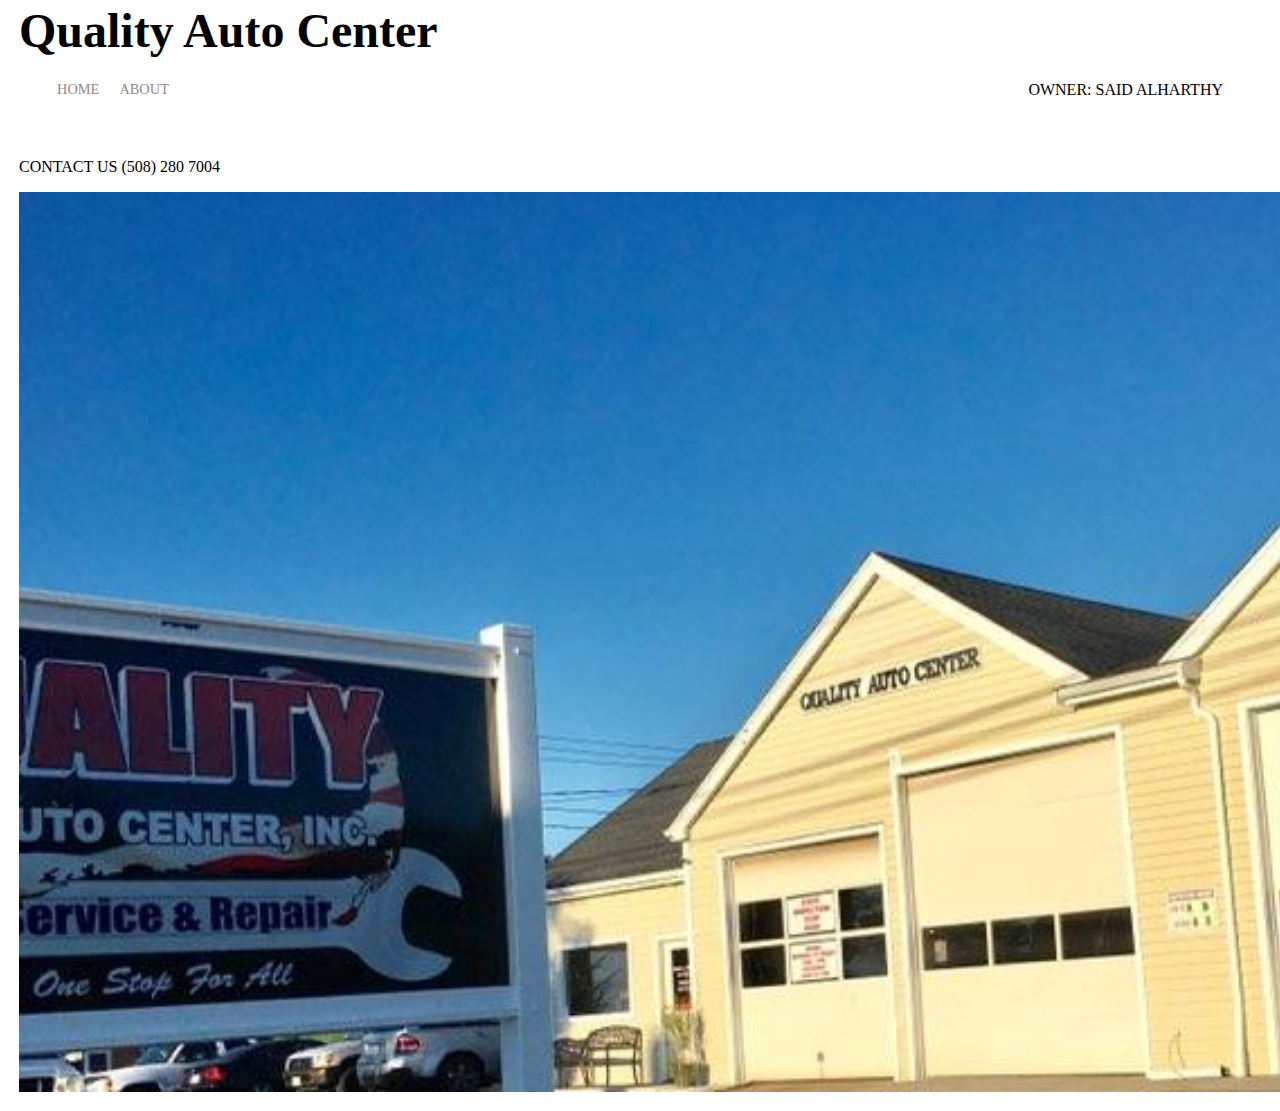
==== index.html @ 9fcf99cb "first commit" ====
<!--Name: Chad Louis
    Date: 5/22/2022

    GUI assignment to create first web page.
    This website is design to attract custumers to the automotive repair shop
    that maintains all make and car models
-->
 <meta http-equiv="refresh" content="3" > 
<!DOCTYPE html>
<html>
<head>
    <meta charset="utf-8" />
        <tittle>Quality Auto Center</tittle>
        <link rel="stylesheet" href="styles.css">
</head>
<body>
    <div class="container">
        <div class="nav-wrapper">
            <div class="left-side">
                <div class="nav-link-wrapper">
                    <a href="index.html">Home  </a>
                </div>

                <div class="nav-link-wrapper">
                    <a href="about.html"> About</a>
                </div>
            </div>

            <div class="right-side">
                <div class="brand">
                    <div> OWNER: SAID ALHARTHY</div>
                </div>
            </div>
          </div>
    </div>
    <p>
        CONTACT US (508) 280 7004
    </p>
    <div class="background-image"></div>

    <div class  = "video-tittle"></div>


</body>
</html>
---- styles.css ----
/*Main style secton*/

body{
  margin: 19px;
}

tittle{
  text-transform: capitalize; /*tittle block transformation*/
  text-transform: bold;
}
.container{
  display:grid;
  grid-template-columns: 1fr;
}
.nav-wrapper {   /*Move text to upper side of web page */
  display: flex;
  justify-content: space-between;
  padding: 38px;
}
.left-side{
  display: flex;
}
.nav-wrapper > .left-side > div{
  margin-right: 20px;
  font-size: .9em;
  text-transform: uppercase;
}
.nav-link-wrapper{
  height:22px;
  border-bottom: 1px solid transparent;
  transition: border-bottom 0.5s;
}
.nav-link-wrapper a{
  color: rgb(149, 136, 136);
  text-decoration: none;
  transition: 0.5s;
}

.nav-link-wrapper:hover{
  border-bottom: 1px solid black;
}

.nav-link-wrapper a:hover{
  border-bottom: black;
}

tittle {
  display: inline;
  font-weight: bold;
  font-size: 48px;
  width: auto;
  line-height: 24px;
  margin-bottom: 5px;
}


    .background-image{
      background-image:url(-4999883997995922761.jpg);
      background-size: cover;
      background-repeat: no-repeat;
      width:200vh;
      height: 100vh;

    }
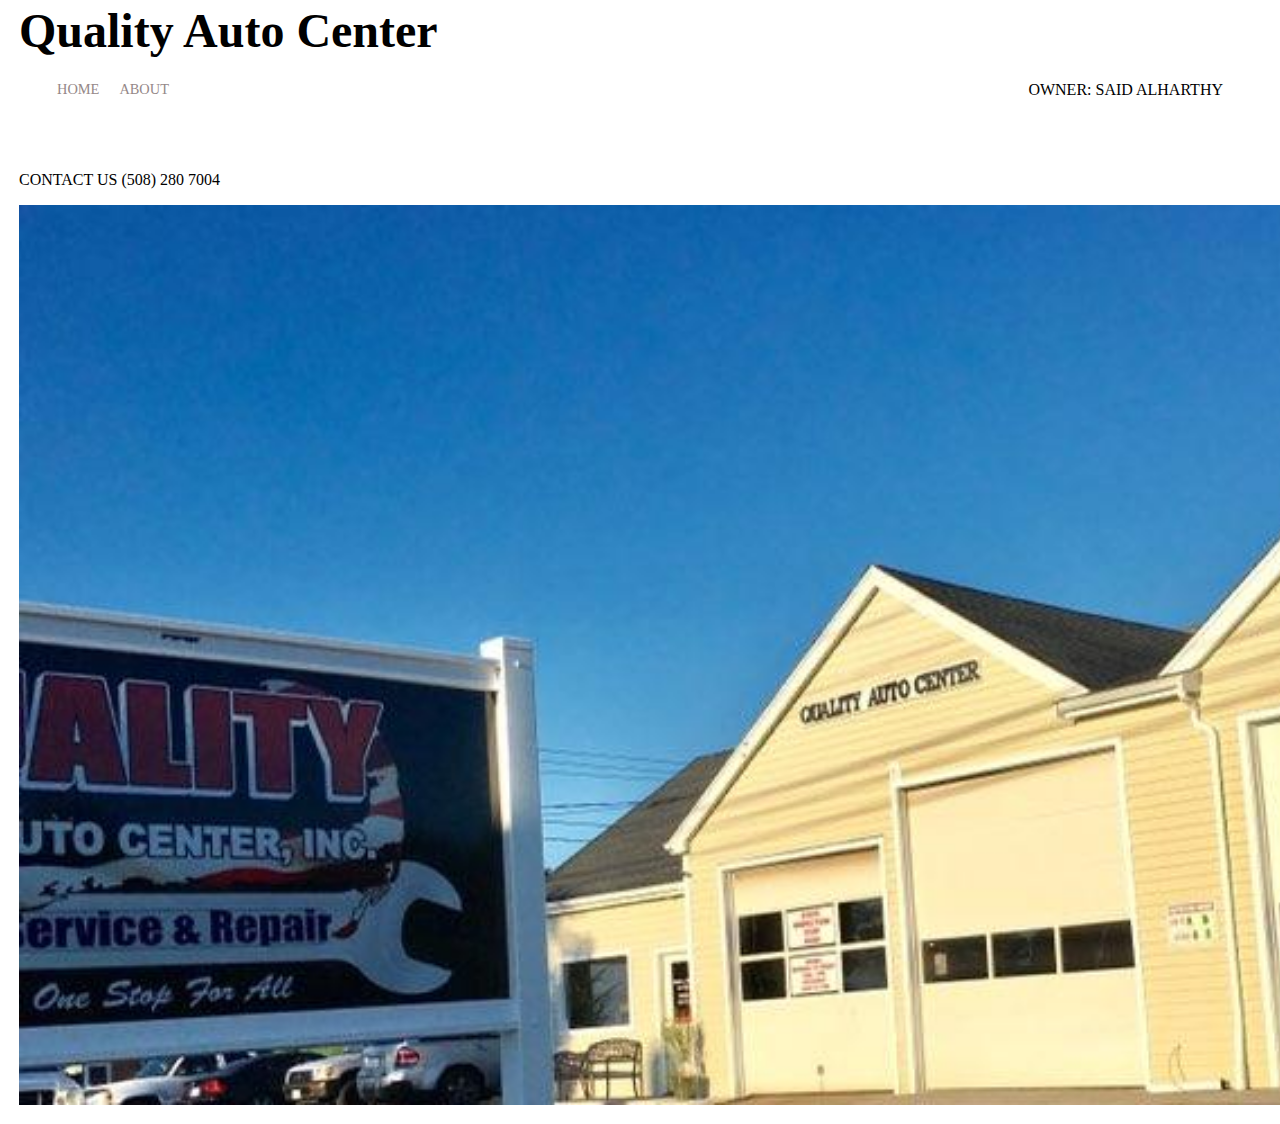
==== commit 123055e1: "test2" ====
--- a/index.html
+++ b/index.html
@@ -29,6 +29,7 @@
             <div class="right-side">
                 <div class="brand">
                     <div> OWNER: SAID ALHARTHY</div>
+                    <br> 
                 </div>
             </div>
           </div>
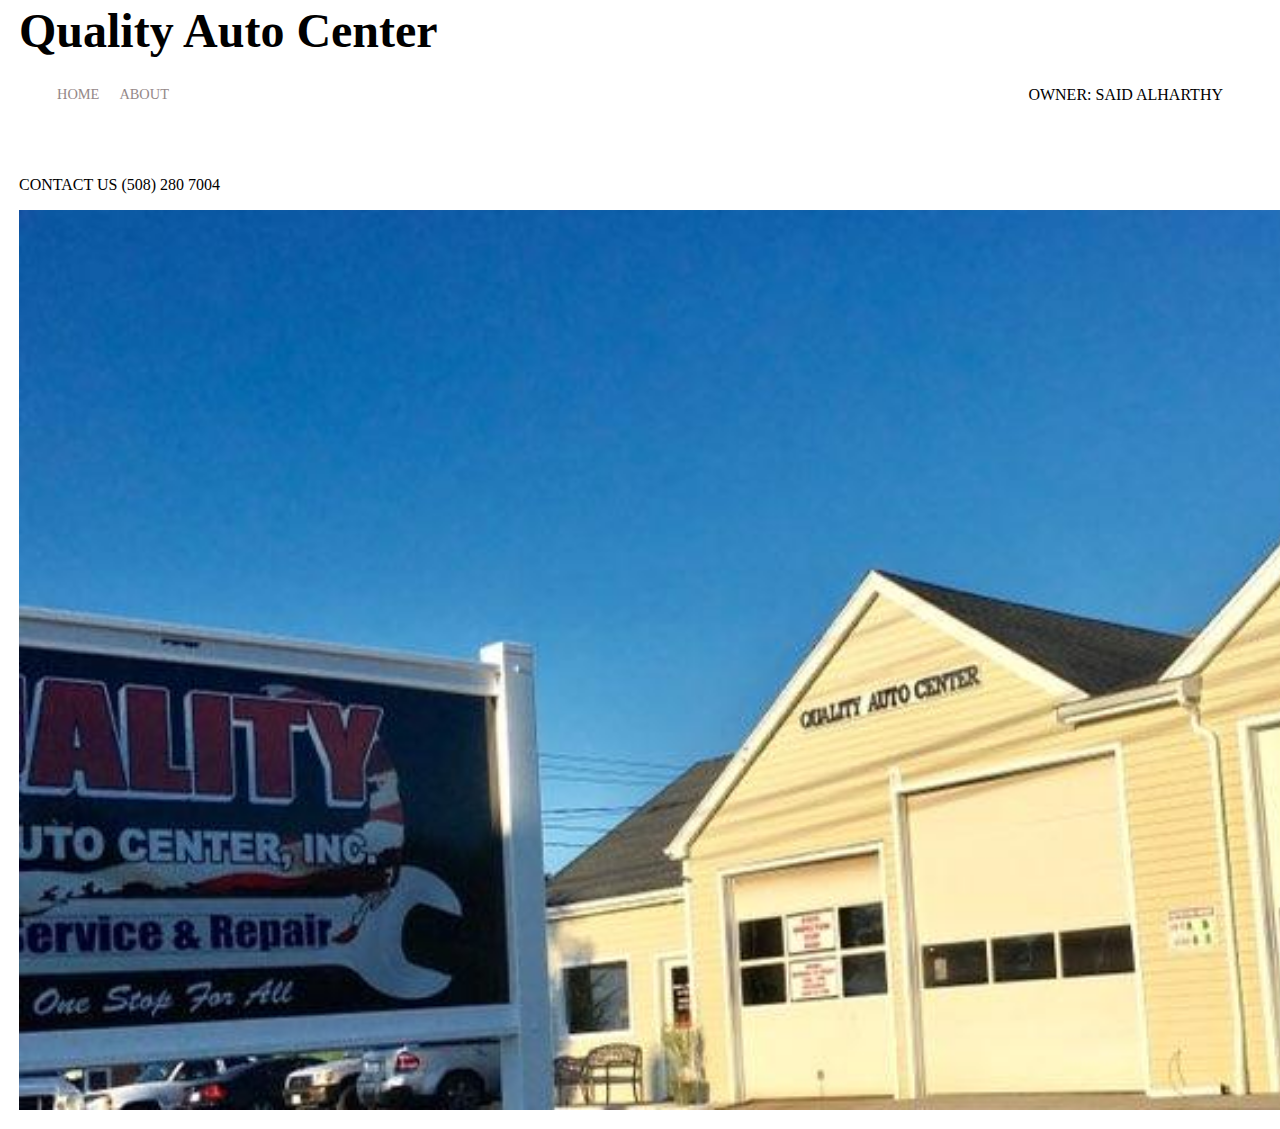
==== commit 2caac9b4: "fixe title" ====
--- a/index.html
+++ b/index.html
@@ -4,17 +4,18 @@
     GUI assignment to create first web page.
     This website is design to attract custumers to the automotive repair shop
     that maintains all make and car models
--->
- <meta http-equiv="refresh" content="3" > 
+
+ <meta http-equiv="refresh" content="3" > -->
 <!DOCTYPE html>
 <html>
 <head>
-    <meta charset="utf-8" />
-        <tittle>Quality Auto Center</tittle>
+    <meta charset="utf-8" /> 
+        <title>Quality Auto Center</title>
         <link rel="stylesheet" href="styles.css">
 </head>
 <body>
-    <div class="container">
+    <div class="container"> <!--Top level element-->
+        <tittle>Quality Auto Center</tittle>
         <div class="nav-wrapper">
             <div class="left-side">
                 <div class="nav-link-wrapper">
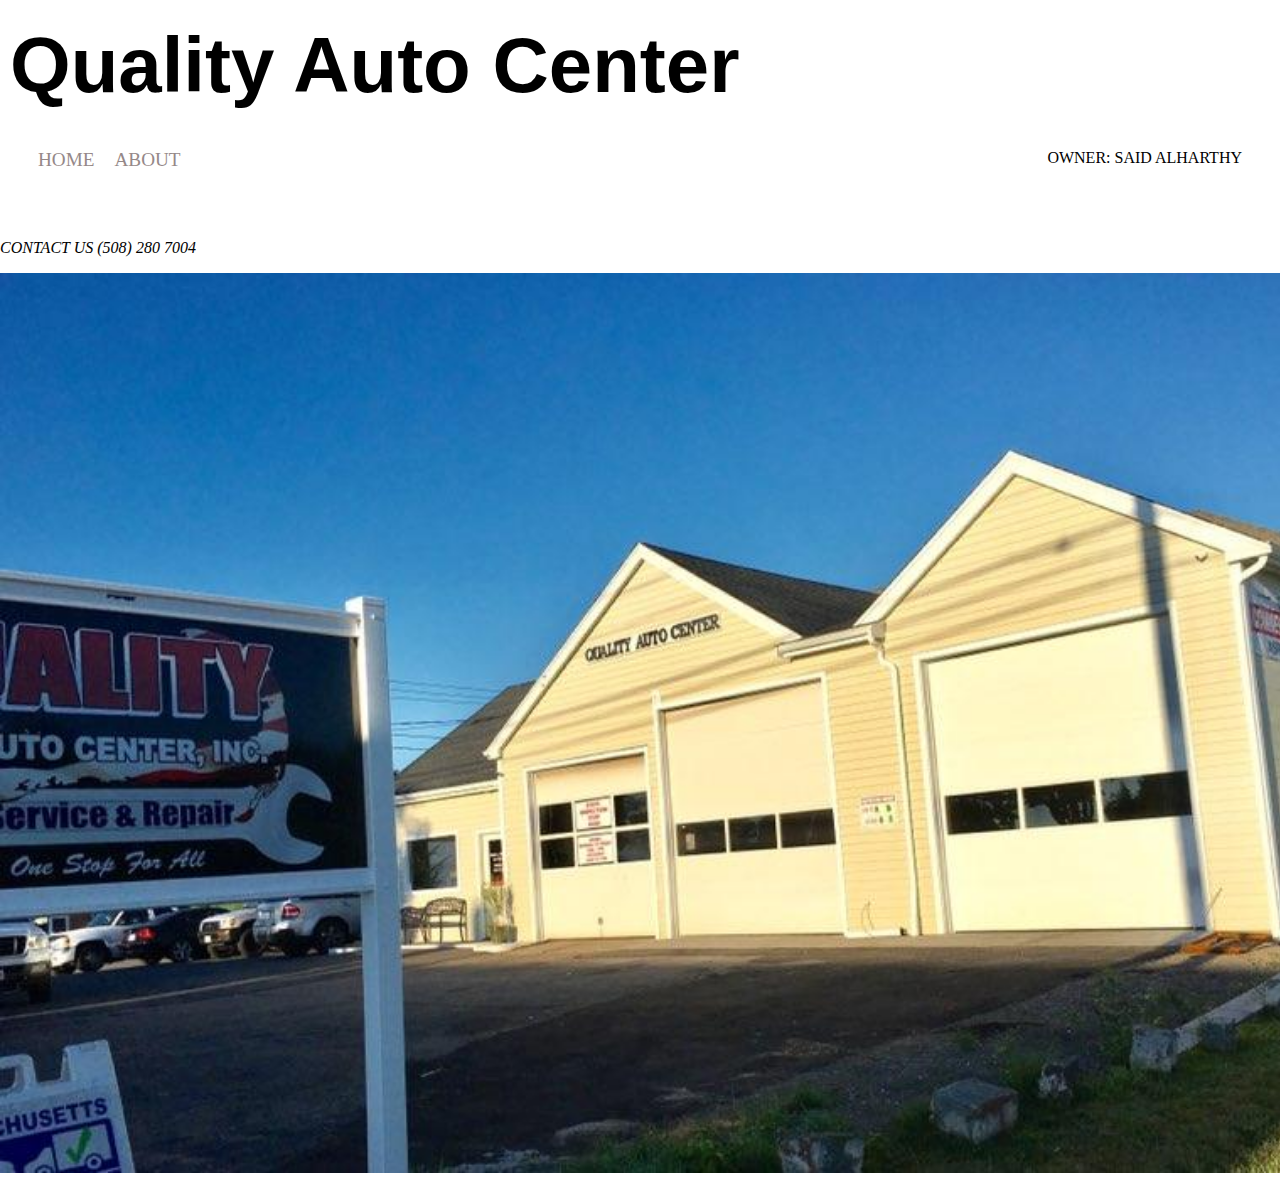
==== commit 9db685ef: "contact us" ====
--- a/index.html
+++ b/index.html
@@ -15,7 +15,7 @@
 </head>
 <body>
     <div class="container"> <!--Top level element-->
-        <tittle>Quality Auto Center</tittle>
+        <h1>Quality Auto Center</h1>
         <div class="nav-wrapper">
             <div class="left-side">
                 <div class="nav-link-wrapper">
@@ -35,7 +35,7 @@
             </div>
           </div>
     </div>
-    <p>
+    <p  class  = "contact">
         CONTACT US (508) 280 7004
     </p>
     <div class="background-image"></div>
--- a/styles.css
+++ b/styles.css
@@ -1,12 +1,20 @@
 /*Main style secton*/
 
 body{
-  margin: 19px;
+  margin: 0;
+  margin-bottom: 20px;
+  margin-top: 20px;
 }
 
-tittle{
+h1{
   text-transform: capitalize; /*tittle block transformation*/
   text-transform: bold;
+  font-size: 78px;
+  margin-bottom: 0px;
+  margin-top: 0px;
+  margin-left: 10px;
+  padding: 0 0 0 0;
+  font-family: 'Oswald', sans-serif;
 }
 .container{
   display:grid;
@@ -22,7 +30,7 @@
 }
 .nav-wrapper > .left-side > div{
   margin-right: 20px;
-  font-size: .9em;
+  font-size: 1.2em;
   text-transform: uppercase;
 }
 .nav-link-wrapper{
@@ -43,22 +51,21 @@
 .nav-link-wrapper a:hover{
   border-bottom: black;
 }
+.contact{
+  text-transform: red;
+  font-size: 55;
+  font-style: italic;
+}
 
-tittle {
-  display: inline;
-  font-weight: bold;
-  font-size: 48px;
-  width: auto;
-  line-height: 24px;
-  margin-bottom: 5px;
-}
+
 
 
     .background-image{
       background-image:url(-4999883997995922761.jpg);
       background-size: cover;
       background-repeat: no-repeat;
-      width:200vh;
+
+      width: auto;
       height: 100vh;
 
     }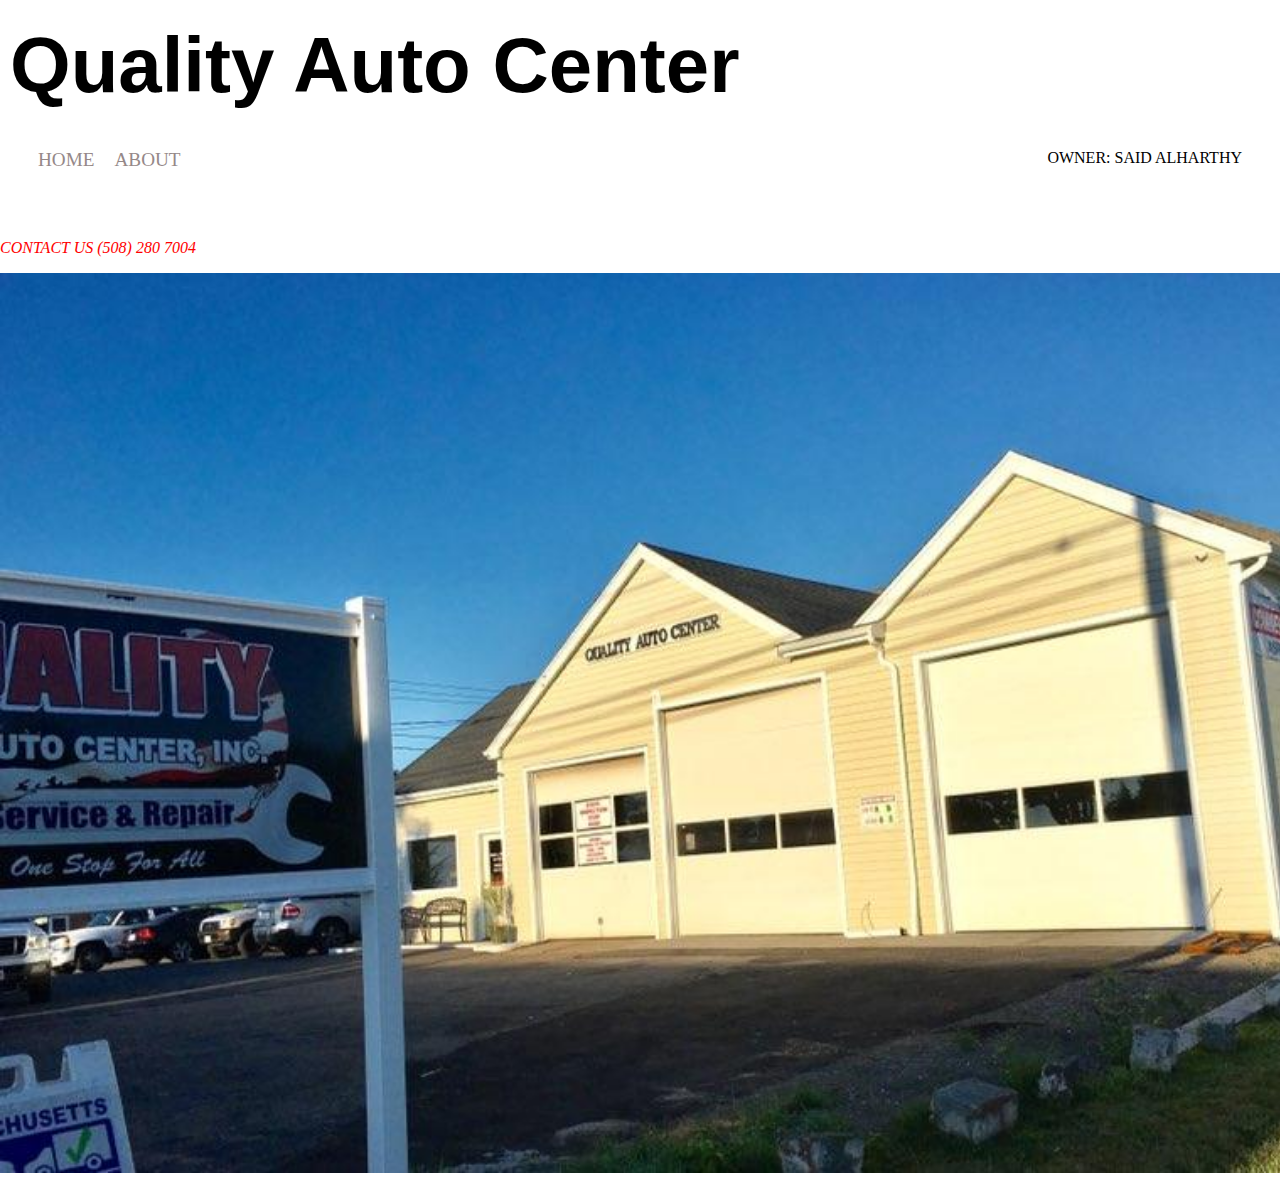
==== commit 826617e4: "title change" ====
--- a/index.html
+++ b/index.html
@@ -10,7 +10,7 @@
 <html>
 <head>
     <meta charset="utf-8" /> 
-        <title>Quality Auto Center</title>
+        <title>Used Cars Hyannis MA | Used Cars &amp; Trucks MA | Quality Auto Center</title>
         <link rel="stylesheet" href="styles.css">
 </head>
 <body>
--- a/styles.css
+++ b/styles.css
@@ -52,7 +52,7 @@
   border-bottom: black;
 }
 .contact{
-  text-transform: red;
+  color: red;/*Contact info styling*/
   font-size: 55;
   font-style: italic;
 }
@@ -60,12 +60,24 @@
 
 
 
-    .background-image{
-      background-image:url(-4999883997995922761.jpg);
-      background-size: cover;
-      background-repeat: no-repeat;
+.background-image{ /*Background image formating to fit page*/
+  background-image:url(-4999883997995922761.jpg);
+  background-size: cover;
+  background-repeat: no-repeat;
+  width: auto;
+  height: 100vh;
 
-      width: auto;
-      height: 100vh;
+}
+.para-text{
+  font-size: 15px;
+  color: red;/*Contact info styling*/
+  font-size: 55;
+}
+.pricing-txt{
+  color:blue;
+}
 
-    }+.about-tittle{
+  color: green;
+  text-: bold;
+}
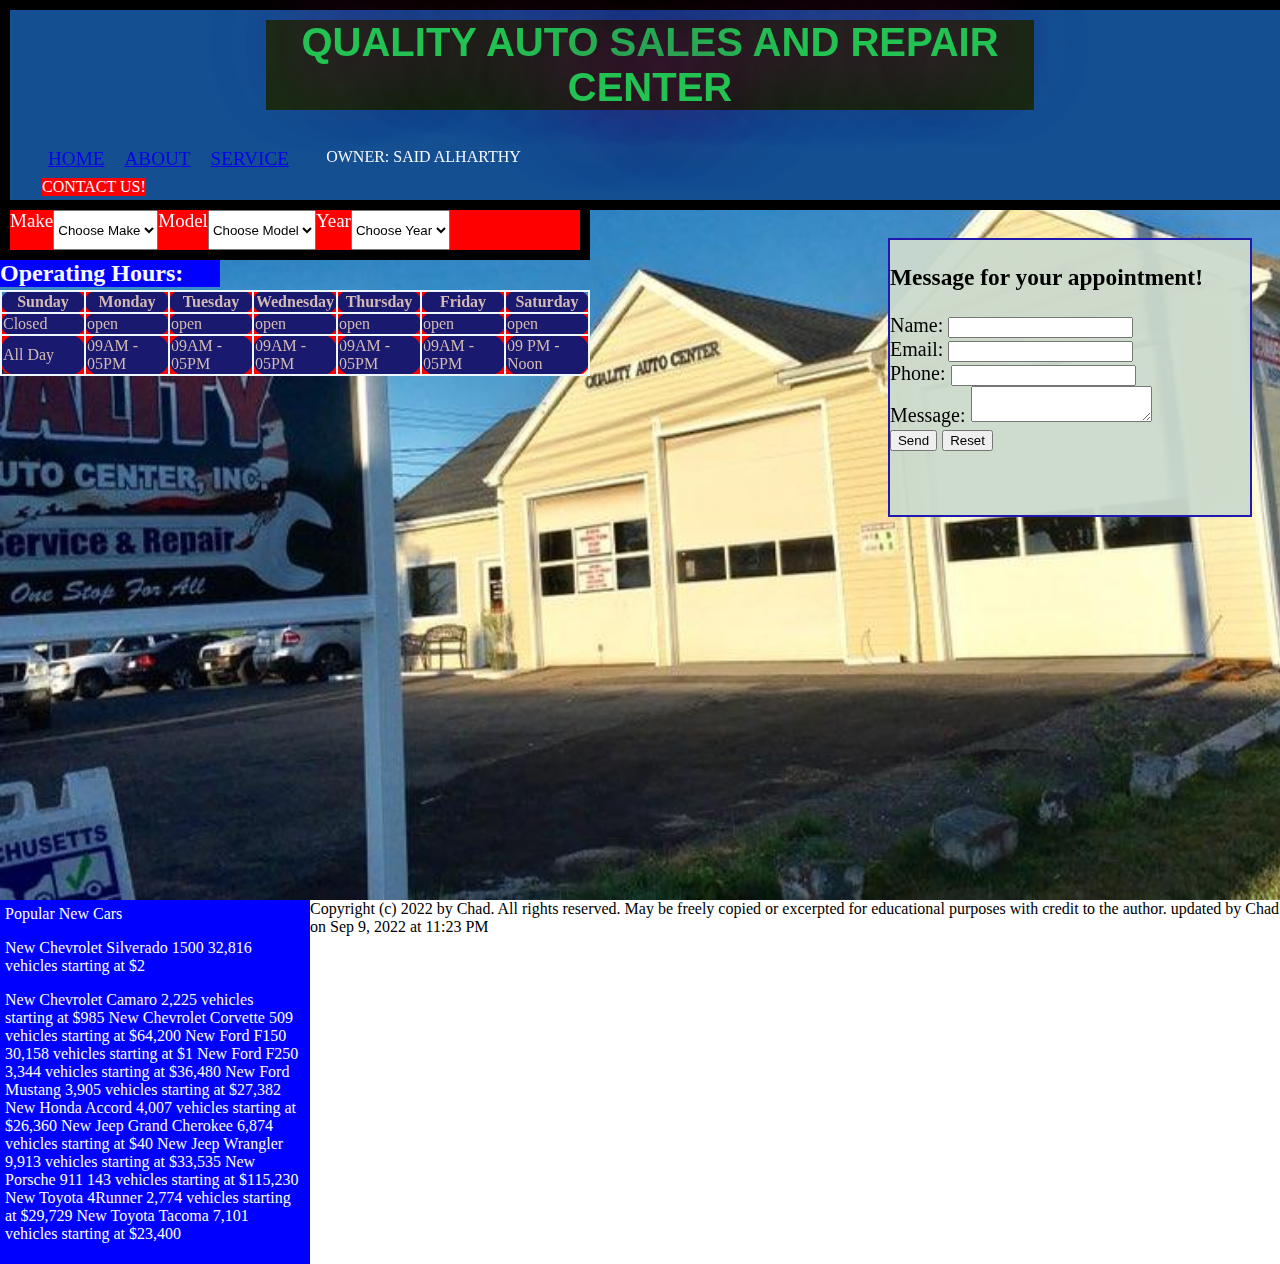
==== commit 7a936195: "First commit" ====
--- a/index.html
+++ b/index.html
@@ -3,7 +3,7 @@
 
     GUI assignment to create first web page.
     This website is design to attract custumers to the automotive repair shop
-    that maintains all make and car models
+    that sales and maintains certain make and car models
 
  <meta http-equiv="refresh" content="3" > -->
 <!DOCTYPE html>
@@ -14,18 +14,32 @@
         <link rel="stylesheet" href="styles.css">
 </head>
 <body>
+    
     <div class="container"> <!--Top level element-->
-        <h1>Quality Auto Center</h1>
+        <h1>Quality Auto Sales and Repair Center</h1>
         <div class="nav-wrapper">
             <div class="left-side">
-                <div class="nav-link-wrapper">
+                <div class="nav-link-wrapper1">
                     <a href="index.html">Home  </a>
                 </div>
 
-                <div class="nav-link-wrapper">
-                    <a href="about.html"> About</a>
+                <div class="about">
+                    <a href="about.html">About</a>
                 </div>
+                
+                <div class="service">
+                    <a href="service.html">Service</a>
+                </div>
+
+                <p  class  = "contact-info">
+                    CONTACT US!
+                </p>
+
+             
             </div>
+
+            
+            
 
             <div class="right-side">
                 <div class="brand">
@@ -33,15 +47,139 @@
                     <br> 
                 </div>
             </div>
+
+            <div id="contact-form">
+                <h3>Message for your appointment!</h3>
+                <form method="post" name="contact" id="ok" action="#">
+    
+                    <label for="author">Name:</label> <input type="text" id="author" name="author" class="required input_field" />
+                    <div class="cleaner_h10"></div>
+                    <label for="email">Email:</label> <input type="text" id="email" name="email" class="validate-email required input_field" />
+                    <div class="cleaner_h10"></div>
+    
+                    <label for="phone">Phone:</label> <input type="text" name="phone" id="phone" class="input_field" />
+                    <div class="cleaner_h10"></div>
+    
+                    <label for="text">Message:</label> <textarea id="text" name="text" rows="0" cols="0" class="required"></textarea>
+                    <div class="cleaner_h10"></div>
+    
+                    <input type="submit" class="submit_btn float_l" name="submit" id="submit" value="Send" />
+                    <input type="reset" class="submit_btn float_r" name="reset" id="reset" value="Reset" />
+    
+                </form>
+            </div>
+
+        
+                <div class="Select_car">
+                    <label for="vehicle brand" default="">Make</label>
+                        <select value="brand" id="car make">
+                            <option value="" selected disabled hidden>Choose Make</option>
+                            <option value="nissan">Nissan</option>
+                            <option value="bmw">BMW</option>
+                            <option value="chevy">Chevy</option>
+                            <option value="Kia">Kia</option>
+                            <option value="Honda">Honda</option>
+                        </select>
+
+                        <label for="vehicle brand">Model</label>
+                        <select value="model" id="car model">
+                            <option value="" selected disabled hidden>Choose Model</option>
+                            <option value="Altima">Altima</option>
+                            <option value="Civic">Civic</option>
+                            <option value="X8">X8</option>
+                            <option value="Sorento">Sorento</option>
+                            <option value="Malibu">Malibu</option>
+                        </select>
+
+                        <label for="vehicle brand">Year</label>
+                        <select value="brand" id="car make">
+                            <option value="" selected disabled hidden>Choose Year</option>
+                            <option value="nissan">2018</option>
+                            <option value="bmw">2019</option>
+                            <option value="chevy">2020</option>
+                            <option value="Kia">2021</option>
+                            <option value="Honda">2022</option>
+                        </select>
+                </div>
+            </div>
+
+
+
+            <table id="operating-hours">
+                <tr>
+                    <h2 id="ops-hours">Operating Hours:</h2>
+                    <th>Sunday</th>
+                    <th>Monday</th>
+                    <th>Tuesday</th>
+                    <th>Wednesday</th>
+                    <th>Thursday</th>
+                    <th>Friday</th>
+                    <th>Saturday</th>
+                </tr>
+                <tr>
+                    <td>Closed</td>
+                    <td>open</td>
+                    <td>open</td>
+                    <td>open</td>
+                    <td>open</td>
+                    <td>open</td>
+                    <td>open</td>
+                </tr>
+                <tr>
+                    <td>All Day</td>
+                    <td>09AM - 05PM</td>
+                    <td>09AM - 05PM</td>
+                    <td>09AM - 05PM</td>
+                    <td>09AM - 05PM</td>
+                    <td>09AM - 05PM</td>
+                    <td>09 PM - Noon</td>
+                </tr>
+                
+            </table>
+            
+        </div>
+
           </div>
     </div>
-    <p  class  = "contact">
-        CONTACT US (508) 280 7004
-    </p>
+   
     <div class="background-image"></div>
 
-    <div class  = "video-tittle"></div>
-
+<div class="col1">
+    
+        Popular New Cars<br>
+<p>
+New Chevrolet Silverado 1500
+32,816 vehicles starting at $2
+</p>
+New Chevrolet Camaro
+2,225 vehicles starting at $985
+New Chevrolet Corvette
+509 vehicles starting at $64,200
+New Ford F150
+30,158 vehicles starting at $1
+New Ford F250
+3,344 vehicles starting at $36,480
+New Ford Mustang
+3,905 vehicles starting at $27,382
+New Honda Accord
+4,007 vehicles starting at $26,360
+New Jeep Grand Cherokee
+6,874 vehicles starting at $40
+New Jeep Wrangler
+9,913 vehicles starting at $33,535
+New Porsche 911
+143 vehicles starting at $115,230
+New Toyota 4Runner
+2,774 vehicles starting at $29,729
+New Toyota Tacoma
+7,101 vehicles starting at $23,400
+    </p>
+</div>
+<footer>
+        Copyright (c) 2022 by Chad. All rights reserved. May be freely copied or
+excerpted for educational purposes with credit to the author.
+updated by Chad on Sep 9, 2022 at 11:23 PM
+</footer>
 
 </body>
 </html>    
--- a/styles.css
+++ b/styles.css
@@ -2,23 +2,37 @@
 
 body{
   margin: 0;
-  margin-bottom: 20px;
-  margin-top: 20px;
 }
 
 h1{
-  text-transform: capitalize; /*tittle block transformation*/
-  text-transform: bold;
-  font-size: 78px;
+  text-transform:uppercase; /*tittle block transformation*/
+  text-align: center;
+  font-size: 40px;
   margin-bottom: 0px;
-  margin-top: 0px;
-  margin-left: 10px;
-  padding: 0 0 0 0;
+  margin-top: 10px;
+  margin-left: 20%;
+  margin-right: 20%;
+
+  text-decoration: dashed;
   font-family: 'Oswald', sans-serif;
+  background-color: rgb(25, 45, 20);
+  color:rgb(35, 195, 83);
+  text-shadow: 0 0 90px #FF0000, 0 0 95px #0000FF;
 }
 .container{
   display:grid;
   grid-template-columns: 1fr;
+  border: 10px solid black;
+  width: 100%;
+  height: 190px;
+  padding-top: 0px;
+  color: ghostwhite;
+position: fixed;
+background-color: rgb(20, 79, 146);
+min-width: 960px; margin: 0 auto;
+
+
+
 }
 .nav-wrapper {   /*Move text to upper side of web page */
   display: flex;
@@ -32,6 +46,7 @@
   margin-right: 20px;
   font-size: 1.2em;
   text-transform: uppercase;
+color:white;
 }
 .nav-link-wrapper{
   height:22px;
@@ -51,12 +66,6 @@
 .nav-link-wrapper a:hover{
   border-bottom: black;
 }
-.contact{
-  color: red;/*Contact info styling*/
-  font-size: 55;
-  font-style: italic;
-}
-
 
 
 
@@ -66,18 +75,109 @@
   background-repeat: no-repeat;
   width: auto;
   height: 100vh;
+  margin-top: 0%;
+}
+
+.contact-info{
+  background-color: #FF0000;
+  cursor: pointer;
+  position:absolute; left: 2.5%;
+  margin-top: 30px;
+
 
 }
+
+#contact-form{
+  background-color: rgba(203, 218, 206, 0.948);
+  border: 2px solid rgb(32, 25, 176);
+  color:black;
+  width: 29%;
+  height: 90%;
+  margin-top: 7.5%;
+  font-size: 20px;
+  min-width: 360px;
+  margin-left: 350px; 
+  position:static;
+
+}
+
+.Select_car{
+  background-color: #FF0000;
+  position:absolute; left:-10px; top:190px;
+  width: 570px;
+  height: 40px;
+  display:flex;
+  min-width: 360px; 
+  font-size: 19px;
+  border: 10px solid black;
+  overflow:hidden;
+}
+
+table, th, td{
+  border: 2px solid black;
+  border-radius: 15px;
+  color: #d3bab4;
+  background-color:midnightblue;
+  width: 80px;
+  height: auto;
+  border-collapse: collapse;
+  border-color: aliceblue;
+  table-layout: fixed;
+      overflow:auto;
+
+}
+
+#ops-hours{
+  position: fixed;
+  top: 240px;
+  background-color: #0000FF;
+  width: 220px; 
+  margin-bottom:0;
+  margin-left: -10px;
+
+  
+}
+
+.col1{
+  background-color: #0000FF;
+  color: white;
+  margin: 0px;
+  padding: 5px;
+  float:left;width:300px
+}
+
+#operating-hours{
+  background-color: #FF0000;
+  position: relative;
+  top: 290px;
+  position: fixed;
+  margin-left: -10px;
+
+}
+
+
+
+
+
+
+
+
+
+
+
+
+
+
+
+/*//////////The about page styling starts here*/
 .para-text{
   font-size: 15px;
-  color: red;/*Contact info styling*/
+  color: red;
   font-size: 55;
 }
 .pricing-txt{
   color:blue;
 }
+/*//////////The about page styling ends here*/
 
-.about-tittle{
-  color: green;
-  text-: bold;
-}
+
